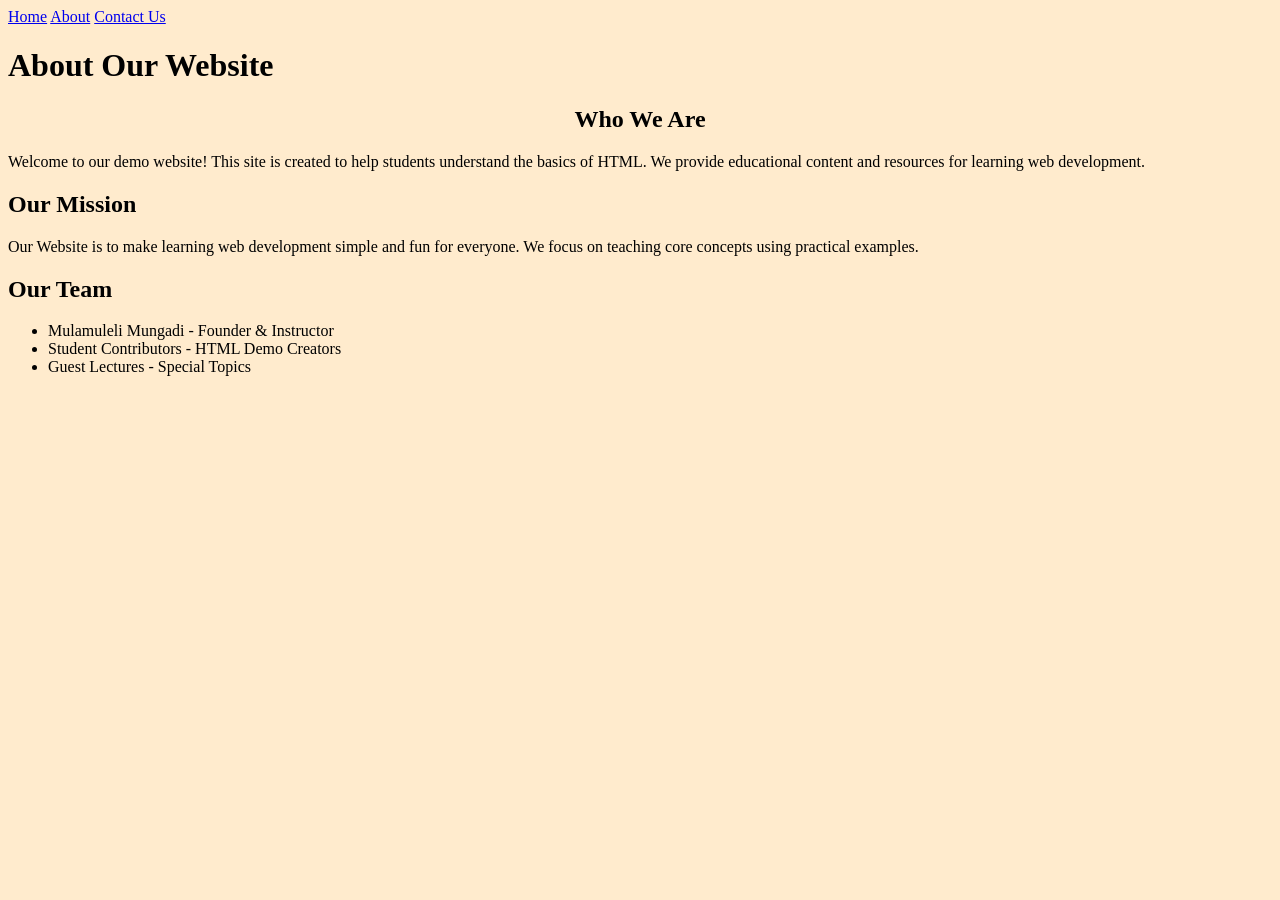
==== Pages/about_us.html @ 50c1afa5 "hfbshs yess" ====
<!DOCTYPE html>
<html lang="en">
<head>
    <meta charset="UTF-8">
    <meta name="viewport" content="width=device-width, initial-scale=1.0">
    <title>Document</title>
</head>
<body style="background-color: blanchedalmond;">


    <header>
        <!--Adding navigation links into the header section-->
        <a href="../index.html">Home</a>
        <a href="./about_us.html">About</a>
        <a href="./contact_us.html">Contact Us</a>
    </header>
    <main>
        <!--The main section-->
        <h1>About Our Website </h1>
        <section style="background-color: blanchedalmond;">
            <h2 style="text-align: center ;">Who We Are</h2>
            <p>Welcome to our demo website! This site is created to help students understand the basics of HTML.
                We provide educational content and resources for learning web development.
            </p>
        </section>
        <section>
            <h2>Our Mission</h2>
            <p>
                Our Website is to make learning web development simple and fun for everyone.
                We focus on teaching core concepts using practical examples.
            </p>
        </section>
        <section>
            <h2>Our Team</h2>
            <ul>
                <li>Mulamuleli Mungadi - Founder & Instructor</li>
                <li>Student Contributors - HTML Demo Creators</li>
                <li>Guest Lectures - Special Topics</li>
            </ul>
        </section>
    </main>
    <footer>
        <!---->
        
    </footer>
</body>
</html>
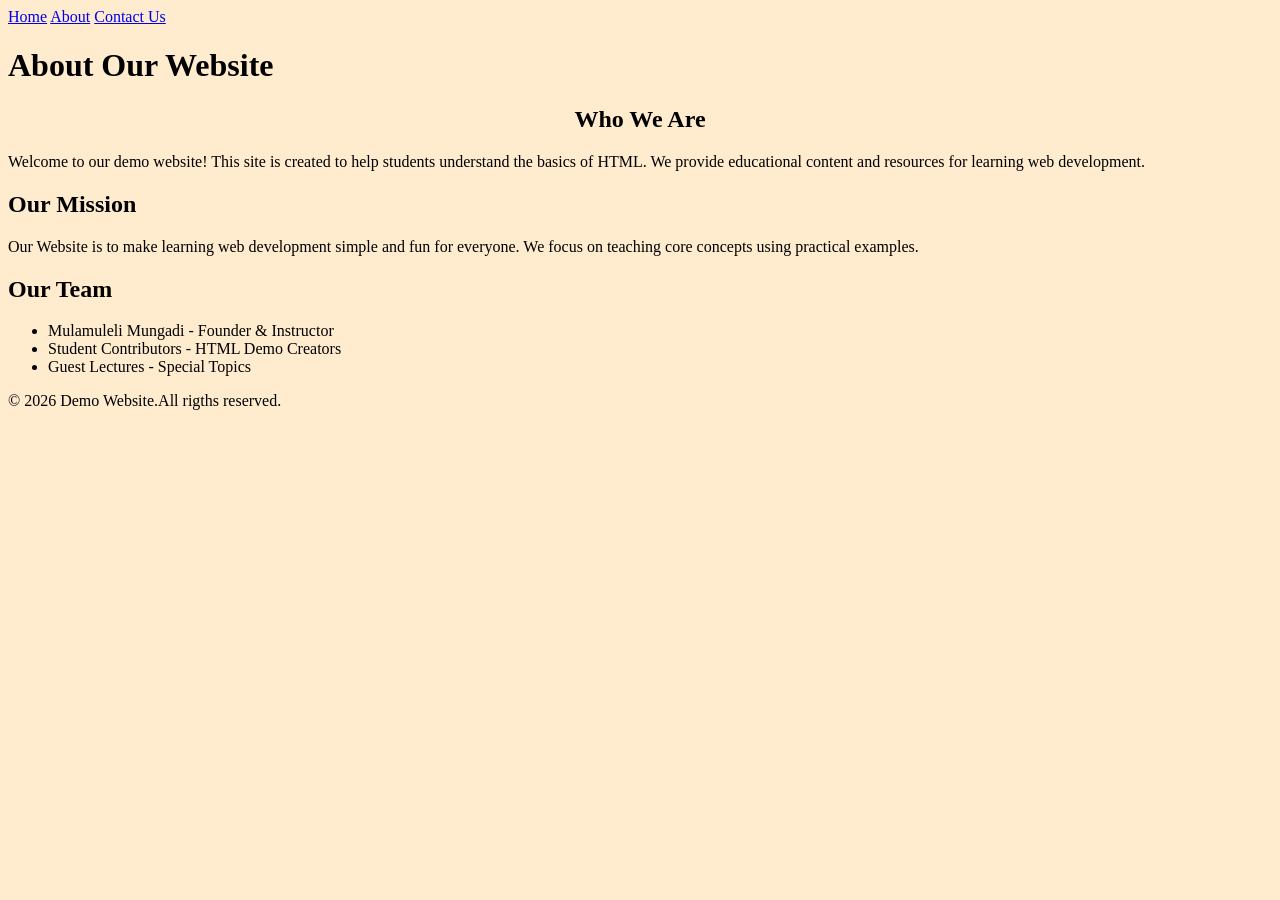
==== commit bb7fcbb1: "added contact page details" ====
--- a/Pages/about_us.html
+++ b/Pages/about_us.html
@@ -3,7 +3,7 @@
 <head>
     <meta charset="UTF-8">
     <meta name="viewport" content="width=device-width, initial-scale=1.0">
-    <title>Document</title>
+    <title>About Us</title>
 </head>
 <body style="background-color: blanchedalmond;">
 
@@ -40,7 +40,7 @@
         </section>
     </main>
     <footer>
-        <!---->
+        <p>&copy 2026 Demo Website.All rigths reserved.</p>
         
     </footer>
 </body>
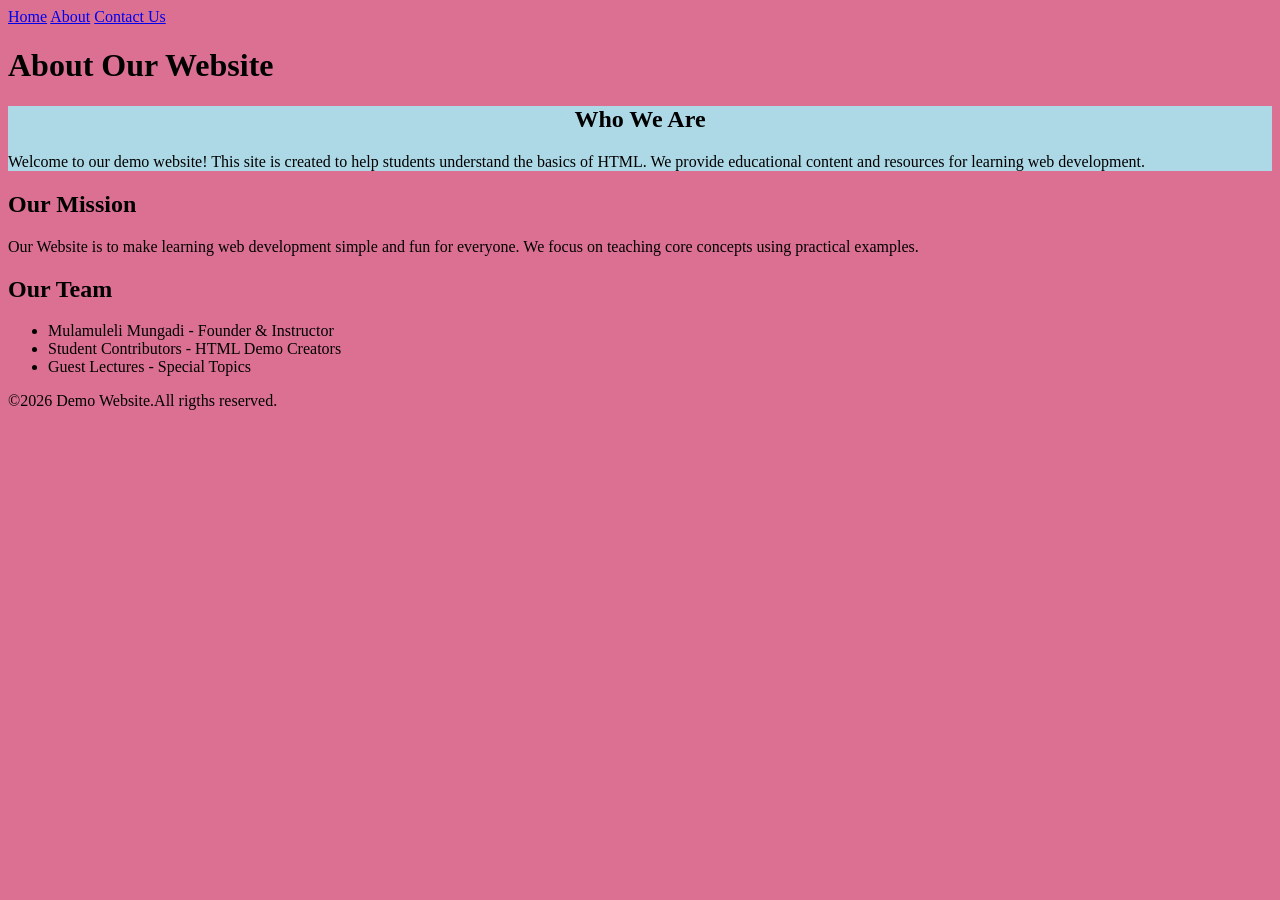
==== commit e794c4d4: "color change" ====
--- a/Pages/about_us.html
+++ b/Pages/about_us.html
@@ -5,7 +5,7 @@
     <meta name="viewport" content="width=device-width, initial-scale=1.0">
     <title>About Us</title>
 </head>
-<body style="background-color: blanchedalmond;">
+<body style="background-color: palevioletred;">
 
 
     <header>
@@ -17,7 +17,7 @@
     <main>
         <!--The main section-->
         <h1>About Our Website </h1>
-        <section style="background-color: blanchedalmond;">
+        <section style="background-color: lightblue;">
             <h2 style="text-align: center ;">Who We Are</h2>
             <p>Welcome to our demo website! This site is created to help students understand the basics of HTML.
                 We provide educational content and resources for learning web development.
@@ -40,7 +40,7 @@
         </section>
     </main>
     <footer>
-        <p>&copy 2026 Demo Website.All rigths reserved.</p>
+        <p>&copy;2026 Demo Website.All rigths reserved.</p>
         
     </footer>
 </body>
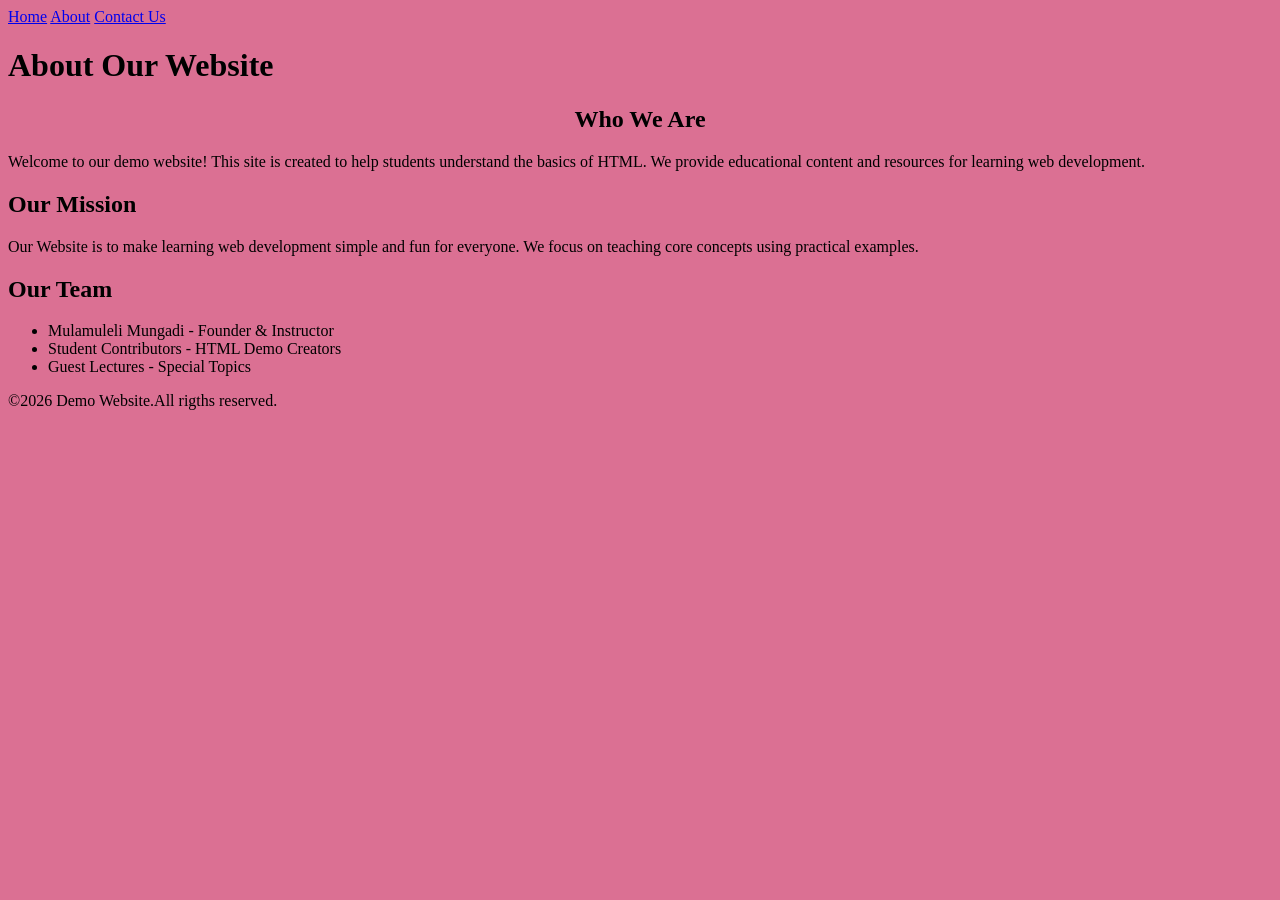
==== commit 70e922c0: "dkjsdauhbc" ====
--- a/Pages/about_us.html
+++ b/Pages/about_us.html
@@ -17,7 +17,7 @@
     <main>
         <!--The main section-->
         <h1>About Our Website </h1>
-        <section style="background-color: lightblue;">
+        <section>
             <h2 style="text-align: center ;">Who We Are</h2>
             <p>Welcome to our demo website! This site is created to help students understand the basics of HTML.
                 We provide educational content and resources for learning web development.
